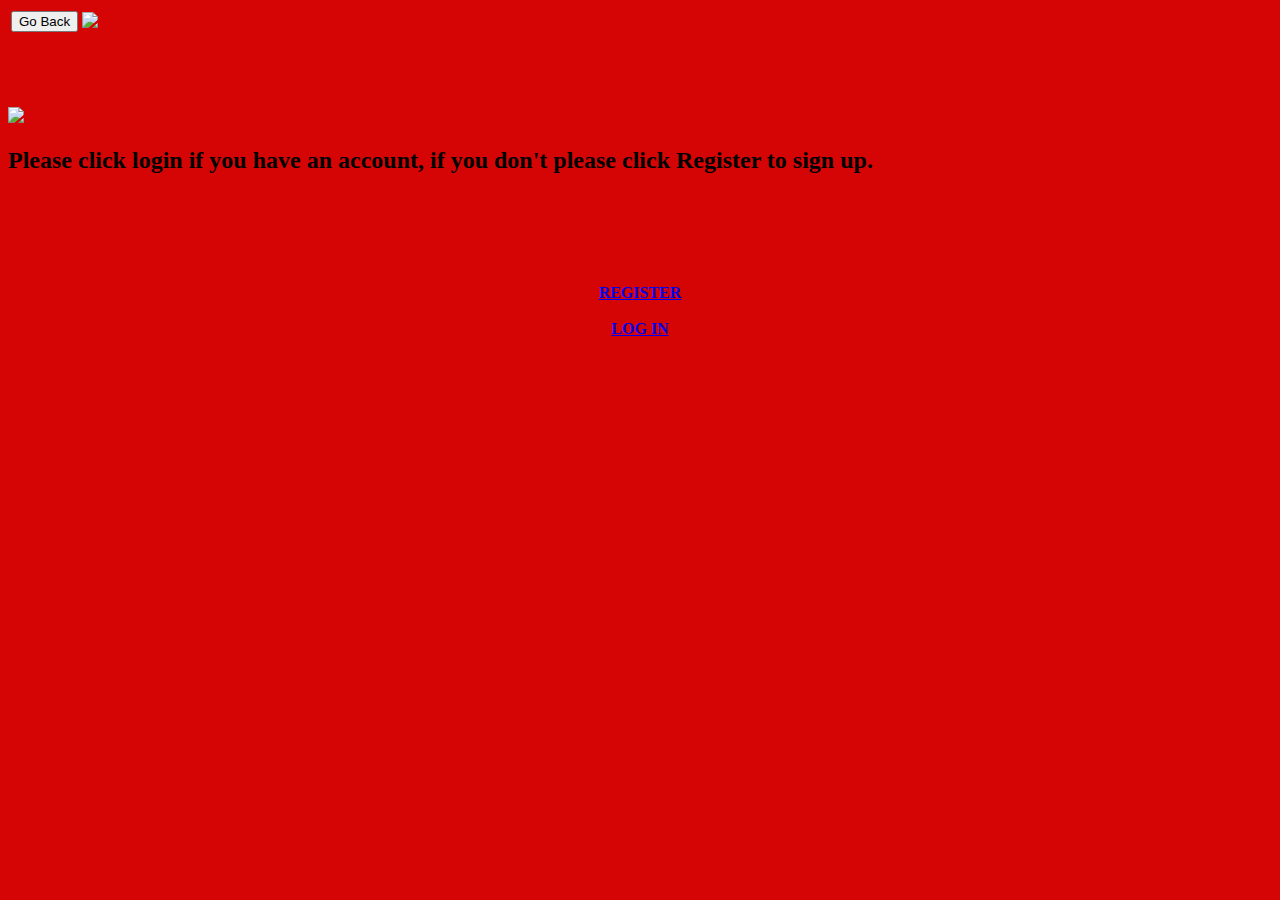
==== Login.html @ b2006e6b "Add files via upload" ====
<!DOCTYPE html>
<html lang="en">
<head>
    <meta charset="UTF-8">
    <meta http-equiv="X-UA-Compatible" content="IE=edge">
    <meta name="viewport" content="width=device-width, initial-scale=1.0">
    <link rel="shortcut icon" href="ICON/Logo.png" type="image/x-icon">
    <title>Home</title>
    <link rel="stylesheet" href="CSS/STYLE.css">
    <script src="JS/APP.js"></script>
</head>
<body>
  <header>
    <link href="https://fonts.googleapis.com/css?family=Psoppins%26display=swap" rel="stylesheet">


    <table>
      <tr>
      <td><button class="nav-button" onclick="goBack()">Go Back</button></td>
   
     <td> <a href="Index.html"><img src="icon/home2.jpg" class="home"></a> </td>
      </tr>
</table>
<br/><br/><br/><br/>
<img src="img/disply.jpg" class="first" >
  </header>
  <body style="background-color: #d60505;">
<h2>Please click login if you have an account, if you don't please click Register to sign up. </h2>
<center>
  <br/><br/><br/><br/><br/>
  <a href="Register.html" class="button"><b>REGISTER</b></a>
  <br/><br/>
  <a href="Signin.html" class="button"><b>LOG IN<b></b></a>
</center>


</body>
</html>
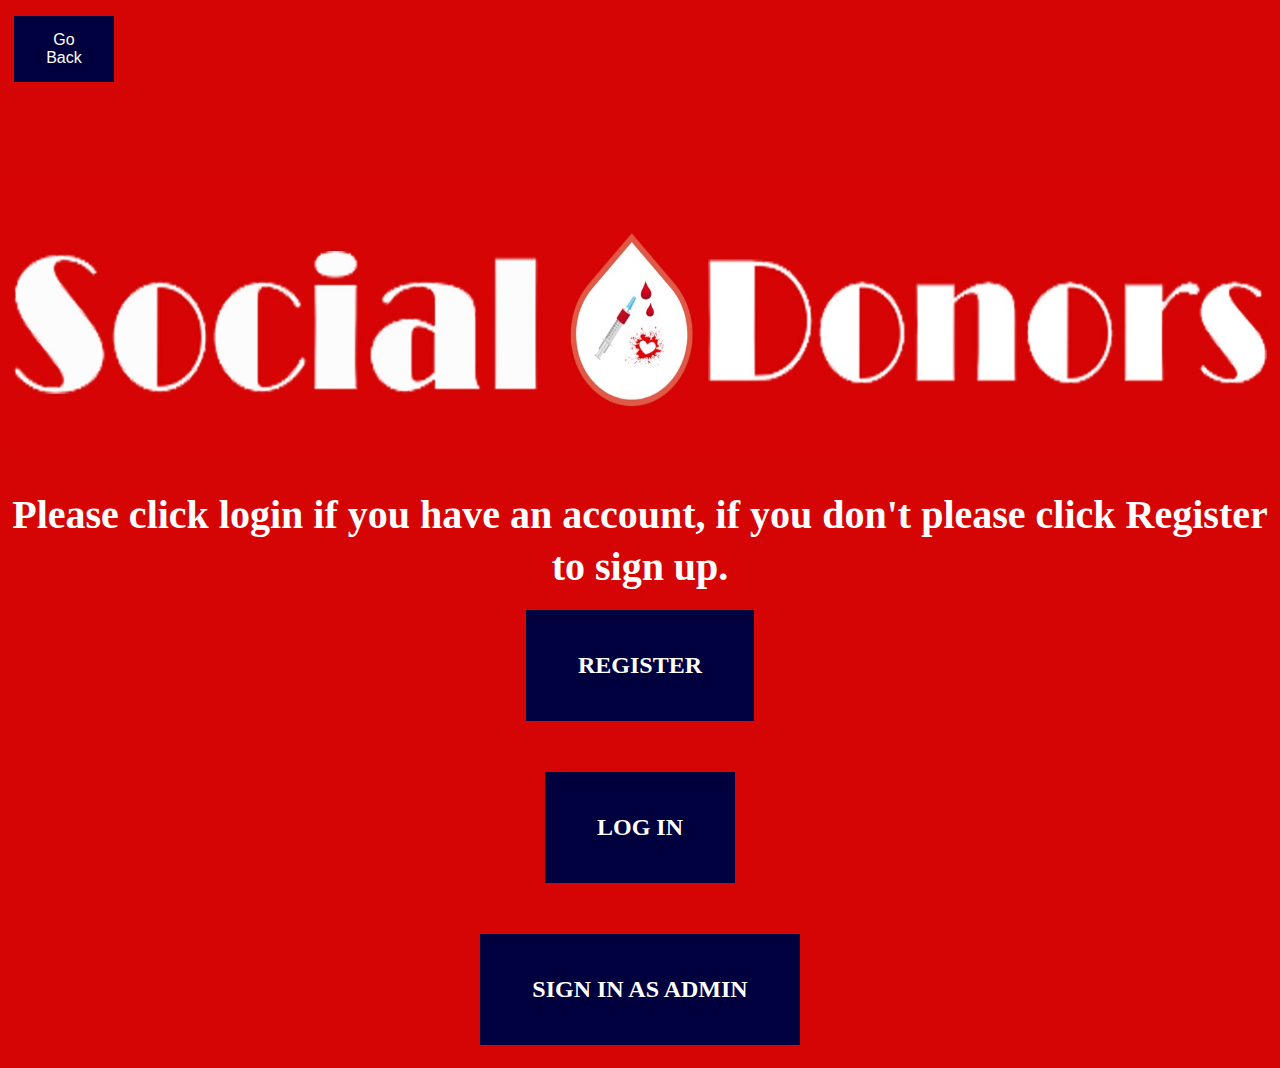
==== commit 4c738ff6: "Update Login.html" ====
--- a/Login.html
+++ b/Login.html
@@ -31,8 +31,10 @@
   <a href="Register.html" class="button"><b>REGISTER</b></a>
   <br/><br/>
   <a href="Signin.html" class="button"><b>LOG IN<b></b></a>
+       <br/><br/>
+  <a href="Dashboard/Home.html" class="button"><b>SIGN IN AS ADMIN<b></b></a>
 </center>
 
 
 </body>
-</html>+</html>
--- a/CSS/STYLE.css
+++ b/CSS/STYLE.css
@@ -0,0 +1,892 @@
+html{
+  scroll-behavior: smooth;
+}
+body{
+  margin-left: 1px;
+  margin-right: 1px;
+  padding:0 ;
+  line-height: 1.3;
+  box-sizing: border-box;
+}
+
+
+.nav-links .search-container {
+  float: right;
+}
+
+.nav-links input[type=text] {
+  padding: 6px;
+  margin-top: 8px;
+  font-size: 17px;
+  border: none;
+}
+
+.nav-links .search-container button {
+  float: right;
+  padding: 6px 10px;
+  margin-top: 8px;
+  margin-right: 16px;
+  background: #ddd;
+  font-size: 17px;
+  border: none;
+  cursor: pointer;
+}
+
+.nav-links .search-container button:hover {
+  background: #ccc;
+}
+
+@media screen and (max-width: 600px) {
+  .nav-links .search-container {
+    float: none;
+  }
+  .nav-links a, .nav-links input[type=text], .nav-links .search-container button {
+    float: none;
+    display: block;
+    text-align: left;
+    width: 100%;
+    margin: 0;
+    padding: 14px;
+  }
+  .nav-links input[type=text] {
+    border: 1px solid #ccc;  
+  }
+}
+*nav {
+  margin: 0;
+  padding: 0;
+}
+
+nav {
+  position: fixed;
+  top: 0;
+  width: 100%;
+  display: flex;
+  justify-content: space-around;
+  align-items: center;
+  min-height: 8vh;
+  background-color: #d60505;
+  font-family: "Poppins", sans-serif;
+}
+
+
+.nav-links {
+  display: flex;
+  justify-content: space-around;
+  width: 70%;
+}
+
+.nav-links li {
+  list-style: none;
+}
+
+.nav-links a {
+  color: white;
+  text-decoration: none;
+  letter-spacing: 3px;
+  font-weight: bold;
+  font-size: 14px;
+}
+
+.burger {
+  display: none;
+}
+
+.burger div {
+  width: 25px;
+  height: 3px;
+  background-color: white;
+  margin: 5px;
+  transition: all 0.3s ease;
+}
+
+@media screen and (max-width: 1024px) {
+  .nav-links {
+      width: 60%;
+  }
+}
+
+@media screen and (max-width: 768px) {
+  body {
+      overflow-x: hidden;
+  }
+  
+  .nav-links {
+      position: fixed;
+      right: 0px;
+      height: 92vh;
+      top: 8vh;
+      background-color: #d60505;
+      display: flex;
+      flex-direction: column;
+      align-items: center;
+      width: 50%;
+      transform: translateX(100%);
+      transition: transform 0.5s ease-in;
+  }
+  
+  .nav-links li {
+      opacity: 0;
+  }
+  
+  .burger {
+      display: block;
+      cursor: pointer;
+  }
+}
+
+.nav-active {
+      transform: translateX(0%);
+}
+
+@keyframes navLinkFade {
+  from {
+      opacity: 0;
+      transform: translateX(50px);
+  }
+  to {
+      opacity: 1;
+      transform: translateX(0);
+  }
+}
+
+.toggle .line1 {
+  transform: rotate(-45deg) translate(-5px, 6px);
+}
+
+.toggle .line2 {
+  opacity: 0;
+}
+
+.toggle .line3 {
+  transform: rotate(45deg) translate(-5px, -6px);
+}
+
+nav a:hover {
+  color: #000;
+}
+ nav a {
+    opacity: 1;
+    position: relative;
+  }
+  
+  nav a::before {
+    content: '';
+    display: block;
+    height: 5px;
+    background: white;
+    position: absolute;
+    bottom: -.75em;
+    left: 0;
+    right: 0;
+    transform: scale(0, 1);
+    transition: transform ease-in-out 250ms;
+  }
+  
+  nav a:hover::before {
+    transform: scale(1,1);
+  }
+}
+
+#section4{
+  height: 200px;
+  width: 100%;
+  display: inline-block;
+}
+#section1{
+  height: 200px;
+  width: 100%;
+  display: inline-block;
+}
+#section2{
+  height: 500px;
+  width: 100%;
+  display: inline-block;
+}
+#section3{
+  height: 500px;
+  width: 100%;
+  display: inline-block;
+}
+
+.paragraph1{
+  font-size: 20pt;
+  color: #00003E;
+  margin-left: 70px;
+}
+.paragraph2{
+  font-size: 28pt;
+  color: #00003E;
+  margin-left: 100px;
+}
+ .first{
+  width: 100%;
+  height: 280px;
+  align-items: center;
+ }
+ .home{
+  width:80px ;
+  height: 60px;
+  margin-left: 1200px;
+ }
+
+ .button {
+  background-color: #00003E;
+  border: none;
+  color: white;
+  padding: 40px 52px;
+  text-align: center;
+  text-decoration: none;
+  display: inline-block;
+  font-size: 24px;
+  margin: 15px 5px;
+  cursor: pointer;
+  align-items: center;
+}
+.button1 {
+  background-color: #00003E;
+  border: none;
+  color: white;
+  padding: 30px 42px;
+  text-align: center;
+  text-decoration: none;
+  display: inline-block;
+  font-size: 24px;
+  margin: 8px 2px;
+  cursor: pointer;
+  align-items: center;
+  
+}
+.button5{
+  background-color: #d60505;
+  border: none;
+  color: white;
+  padding: 20px 20px;
+  text-align: center;
+  text-decoration: none;
+  display: inline-block;
+  font-size: 24px;
+  margin: 6px 2px;
+  cursor: pointer;
+  align-items: center;
+  margin-right: 30px;
+}
+.nav-button {
+  background-color: #00003E;
+  border: none;
+  color: white;
+  padding: 15px 32px;
+  text-align: center;
+  text-decoration: none;
+  display: inline-block;
+  font-size: 16px;
+  margin: 5px 2px;
+  cursor: pointer;
+  margin-left: 10%;
+}
+
+ .hr{
+  height:2px;
+  margin:60px 0 50px 0;
+  background:rgba(255,255,255,.2);
+}
+h2{
+  height:2px;
+  margin:30px 0 0px 0;
+  color: white;
+  text-align: center;
+  font-size: 30pt;
+}
+h1{
+  height:2px;
+  margin:60px 0 50px 0;
+  color:#d60505;
+  text-align: center;
+  font-size: 40pt;
+  font-family: Arial, Helvetica, sans-serif;
+}
+
+#registered {
+    margin-top: 50px;
+}
+
+#registered img {
+    margin-bottom: 0px;
+    width: 100px;
+    height: 100px;
+}
+
+#registered span {
+    clear: both;
+    display: block;
+}
+
+
+
+.module{
+  position:relative;
+  top:10%;    
+  height:65%;
+  width:450px;
+  margin-left:auto;
+  margin-right:auto;
+}
+
+.user {
+    color: #66d8fc;
+    font-weight: bold;
+}
+
+.userlist {
+    float:left;
+    padding: 30px;
+}
+
+.userlist span {
+    color: #0590fc;
+}
+
+.welcome{
+  position:relative;
+  top:30%;    
+  height:65%;
+  width:900px;
+  margin-left:auto;
+  margin-right:auto;
+  margin-top: 50px;
+}
+
+::-moz-selection {
+  background: #19547c;
+}
+::selection {
+  background: #19547c;
+}
+input::-moz-selection {
+  background: #037db6;
+}
+input::selection {
+  background: #037db6;
+}
+
+
+.body-content{
+  position:relative;
+  top:20px;
+  height:100%;
+  width:100%;
+  margin-left:auto;
+  margin-right:auto; 
+  background: transparent;
+}
+
+select,
+textarea,
+input[type="text"],
+input[type="password"],
+input[type="email"]
+{
+  height:30px;
+  width:80%;;
+  display: inline-block;
+  vertical-align: middle;
+  height: 34px;
+  padding: 0 10px;
+  margin-top: 3px;
+  margin-bottom: 10px;
+  font-size: 15px;
+  line-height: 20px;
+  border: 1px solid rgba(255, 255, 255, 0.3);
+  background-color: white;
+  color: rgba(255, 255, 255, 0.7);
+  -moz-box-sizing: border-box;
+  box-sizing: border-box;
+  border-radius: 2px;
+}
+
+select,
+textarea,
+input[type="text"],
+input[type="password"],
+input[type="email"] {
+  -webkit-appearance: none;
+  -moz-appearance: none;
+  -ms-appearance: none;
+  appearance: none;
+  -webkit-transition: background-position 0.2s, background-color 0.2s, border-color 0.2s, box-shadow 0.2s;
+  transition: background-position 0.2s, background-color 0.2s, border-color 0.2s, box-shadow 0.2s;
+}
+select:hover,
+textarea:hover,
+input[type="text"]:hover,
+input[type="password"]:hover,
+input[type="email"]:hover {
+  border-color: rgba(255, 255, 255, 0.5);
+  background-color: rgba(0, 0, 0, 0.5);
+  color: rgba(255, 255, 255, 0.7);
+}
+select:focus,
+textarea:focus,
+input[type="text"]:focus,
+input[type="password"]:focus,
+input[type="email"]:focus {
+  border: 2px solid;
+  border-color: #1e5f99;
+  background-color: rgba(0, 0, 0, 0.5);
+  color: #ffffff;
+}
+.btn {
+  text-overflow: ellipsis;
+  white-space: nowrap;
+  overflow: hidden;
+  margin: 10px 0;
+  padding: 6px 10px;
+  font-size: 22px;
+  line-height: 30px;
+  width: 50px;
+  height: 50px;
+  background-color: rgba(0, 0, 0, 0.15);
+  color: #00003E;
+  border: 1px solid rgba(255, 255, 255, 0.15);
+  box-shadow: 0 0 rgba(0, 0, 0, 0);
+  border-radius: 2px;
+  -webkit-transition: background-color 0.2s, box-shadow 0.2s, background-color 0.2s, border-color 0.2s, color 0.2s;
+  transition: background-color 0.2s, box-shadow 0.2s, background-color 0.2s, border-color 0.2s, color 0.2s;
+  
+}
+.btn.active,
+.btn:active {
+  padding: 7px 19px 5px 21px;
+}
+.btn.disabled:active,
+.btn[disabled]:active,
+.btn.disabled.active,
+.btn[disabled].active {
+  padding: 6px 20px !important;
+}
+.btn:hover,
+.btn:focus {
+  background-color: rgba(0, 0, 0, 0.25);
+  color: #ffffff;
+  border-color: rgba(255, 255, 255, 0.3);
+  box-shadow: 0 0 rgba(0, 0, 0, 0);
+}
+.btn:active,
+.btn.active {
+  background-color: rgba(0, 0, 0, 0.15);
+  color: rgba(255, 255, 255, 0.8);
+  border-color: rgba(255, 255, 255, 0.07);
+  box-shadow: inset 1.5px 1.5px 3px rgba(0, 0, 0, 0.5);
+}
+.btn-primary {
+  background-color: #00003E;
+  color: #ffffff;
+  border: 1px solid transparent;
+  box-shadow: 0 0 rgba(0, 0, 0, 0);
+  border-radius: 2px;
+  -webkit-transition: background-color 0.2s, box-shadow 0.2s, background-color 0.2s, border-color 0.2s, color 0.2s;
+  transition: background-color 0.2s, box-shadow 0.2s, background-color 0.2s, border-color 0.2s, color 0.2s
+  border: 0;
+  box-shadow: 0 1px 1px rgba(0, 0, 0, 0.3), 0 0 0 1px rgba(255, 255, 255, 0.15) inset;
+}
+.btn-primary:hover,
+.btn-primary:focus {
+  background-color: #21b0f1;
+  color: #ffffff;
+  border-color: transparent;
+  box-shadow: 0 0 rgba(0, 0, 0, 0);
+}
+.btn-primary:active,
+.btn-primary.active {
+  background-color: #006899;
+  color: rgba(255, 255, 255, 0.7);
+  border-color: transparent;
+  box-shadow: inset 1.5px 1.5px 3px rgba(0, 0, 0, 0.5);
+}
+.btn-primary:hover,
+.btn-primary:focus {
+  background-image: -webkit-linear-gradient(top, #37c0ff, #0097dd);
+  background-image: linear-gradient(to bottom, #37c0ff, #0097dd);
+}
+.btn-primary:active,
+.btn-primary.active {
+  background-image: -webkit-linear-gradient(top, #006ea1, #00608d);
+  background-image: linear-gradient(to bottom, #006ea1, #00608d);
+  box-shadow: 1px 1px 2px rgba(0, 0, 0, 0.6) inset, 0 0 0 1px rgba(255, 255, 255, 0.07) inset;
+}
+.btn-block {
+  display: block;
+  width: 100%;
+  padding-left: 0;
+  padding-right: 0;
+}
+
+.alert {
+  -moz-box-sizing: border-box;
+  box-sizing: border-box;
+  padding: 4px 20px 4px 20px;
+  font-size: 13px;
+  line-height: 20px;
+  margin-bottom: 20px;
+  text-shadow: none;
+  position: relative;
+  background-color: white;
+  color: rgba(255, 255, 255, 0.7);
+  border: 1px solid #000;
+  box-shadow: 0 0 0 1px #363d49 inset, 0 5px 10px rgba(0, 0, 0, 0.75);
+}
+.alert-error {
+  color: #f00;
+  background-color: #360e10;
+  box-shadow: 0 0 0 1px #551e21 inset, 0 5px 10px rgba(0, 0, 0, 0.75);
+}
+.alert:empty{
+    display: none;
+}
+.alert-success {
+  color: #21ec0c;
+  background-color: #15360e;
+  box-shadow: 0 0 0 1px #2a551e inset, 0 5px 10px rgba(0, 0, 0, 0.75);
+}
+
+
+.container2{
+  max-width: 700px;
+  width: 100%;
+  background-color: #fff;
+  padding: 25px 30px;
+  border-radius: 5px;
+  box-shadow: 0 5px 10px rgba(0,0,0,0.15);
+}
+.container2 .title{
+  font-size: 28px;
+  font-weight: 500;
+  position: relative;
+}
+.title{
+  color: #d60505;
+  font-size: 25px;
+}
+.container2 .title::before{
+  content: "";
+  position: absolute;
+  left: 0;
+  bottom: 0;
+  height: 3px;
+  width: 30px;
+  border-radius: 5px;
+}
+.content form .user-details{
+  display: flex;
+  flex-wrap: wrap;
+  justify-content: space-between;
+  margin: 20px 0 12px 0;
+}
+form .user-details .input-box{
+  margin-bottom: 15px;
+  width: calc(100% / 2 - 20px);
+}
+form .input-box span.details{
+  display: block;
+  font-weight: 500;
+  margin-bottom: 5px;
+}
+.user-details .input-box input{
+  height: 45px;
+  width: 100%;
+  outline: none;
+  font-size: 16px;
+  border-radius: 5px;
+  padding-left: 15px;
+  border: 1px solid #ccc;
+  border-bottom-width: 2px;
+  transition: all 0.3s ease;
+}
+.user-details .input-box input:focus,
+.user-details .input-box input:valid{
+  border-color: #9b59b6;
+}
+ form .gender-details .gender-title{
+  font-size: 20px;
+  font-weight: 500;
+ }
+ form .category{
+   display: flex;
+   width: 80%;
+   margin: 14px 0 ;
+   justify-content: space-between;
+ }
+ form .category label{
+   display: flex;
+   align-items: center;
+   cursor: pointer;
+ }
+ form .category label .dot{
+  height: 18px;
+  width: 18px;
+  border-radius: 50%;
+  margin-right: 10px;
+  background: #d9d9d9;
+  border: 5px solid transparent;
+  transition: all 0.3s ease;
+}
+ #dot-1:checked ~ .category label .one,
+ #dot-2:checked ~ .category label .two,
+ #dot-3:checked ~ .category label .three,
+ #dot-3:checked ~ .category label .four{
+   background: #d60505;
+   border-color: #d9d9d9;
+ }
+ form input[type="radio"]{
+   display: none;
+ }
+ form .button5{
+   height: 45px;
+   margin: 35px 0;
+  align-items: center;
+ }
+ form .button5 input{
+   height: 100%;
+   width: 100%;
+   border-radius: 5px;
+   border: none;
+   color: white;
+   background-color: #d60505;
+   font-size: 18px;
+   font-weight: 500;
+   letter-spacing: 1px;
+   cursor: pointer;
+   transition: all 0.3s ease;
+   
+ }
+ form .button5 input:hover{
+  /* transform: scale(0.99); */
+  background: linear-gradient(-135deg, white, #d60505);
+  }
+ @media(max-width: 584px){
+ .container{
+  max-width: 100%;
+}
+form .user-details .input-box{
+    margin-bottom: 15px;
+    width: 100%;
+  }
+  form .category{
+    width: 100%;
+  }
+  .content form .user-details{
+    max-height: 300px;
+    overflow-y: scroll;
+  }
+  .user-details::-webkit-scrollbar{
+    width: 5px;
+  }
+  }
+  @media(max-width: 459px){
+  .container .content .category{
+    flex-direction: column;
+  }
+}
+.ptime{
+  color: #00003E;
+  font-size: 15pt;
+  display: flex;
+  flex-wrap: wrap;
+}
+.location{
+  color: #00003E;
+  font-size: 22pt;
+}
+
+
+.location .search-location {
+  float: right;
+}
+
+.location input[type=location] {
+  padding: 6px;
+  margin-top: 8px;
+  font-size: 17px;
+  border: 2px solid #d60505;
+}
+
+.location .search-location button {
+  float: right;
+  padding: 8px 12px;
+  margin-top: 8px;
+  margin-right: 16px;
+  background: #d60505;
+  font-size: 17px;
+  border:none;
+  cursor: pointer;
+  color: white;
+}
+
+.location .search-location button:hover {
+  background: #ccc;
+}
+
+.row{
+	display: flex;
+	flex-wrap: wrap;
+}
+span{
+  color: #00003E;
+}
+.gotopbtn{
+  position:fixed;
+  width: 50px;
+  height: 50px;
+  background-color: #00003E;
+  bottom: 10px;
+  right: 10px;
+  border-radius: 50px;
+
+  text-decoration: none;
+  text-align: center;
+  color: white;
+  line-height: 50px;
+  font-size: 22px;
+  outline: none;
+  cursor: pointer;
+}
+.question{
+  position:fixed;
+  width: 60px;
+  height: 30px;
+  background-color: #00003E;
+  bottom: 250px;
+  right: 2px;
+
+  text-decoration: none;
+  text-align: center;
+  color: white;
+  line-height: 30px;
+  font-size: 18px;
+  outline: none;
+  cursor: pointer;
+}
+
+.footerimg{
+  margin-left: 50px;
+}
+
+.footer-container{
+  background-color: #d60505;
+  padding: 30px 0;
+  margin-left: 10%;
+}
+
+.footer{
+  width: 100%;
+  height: 60hv;
+  background-color: #d60505;
+  color: #ffffff;
+  display: flex;
+  justify-content: center;
+  flex-wrap: wrap;
+  margin: 0 auto;
+}
+
+.footer-heading {
+  display: flex;
+  flex-direction: column;
+  margin-right: 4rem;
+}
+
+.footer-heading h4{
+  margin-bottom: 2rem;
+  font-size: 20px;
+}
+
+.footer-heading a {
+  color: white;
+  text-decoration: none;
+  margin-bottom: 0.5rem;
+}
+
+.footer-heading a:hover {
+  color: black;
+  padding-left: 8px;
+  transition: 0.3 ease-out;
+}
+
+.footer-email-form h5{
+  margin-bottom: 1rem;
+  font-size: 18px;
+  text-align: center;
+}
+.footer-email-form h6{
+  text-align: left;
+  font-size: 9pt;
+}
+
+#footer-email {
+  width: 250px;
+  height: 40px;
+  border-radius: 4px;
+  border: none;
+  padding-left: 0.5rem;
+  font-size: 1rem;
+}
+
+#footer-email::placeholder{
+  color: #b1b1b1;
+}
+
+#footer-email-btn {
+  width: 250px;
+  height: 30px;
+  border-radius: 4px;
+  background-color: #00003E;
+  outline: none;
+  border: none;
+  color: white;
+  font-size: 1rem;
+}
+
+#footer-email-btn:hover{
+  cursor: pointer;
+  background-color: #00003E;
+  padding-left: 8px;
+  transition: all 0.4s ease-out;
+}
+
+.footer-heading .social-links a{
+  margin-left: 300px;
+
+}
+
+.icon{
+	border-radius:100%;
+	height:50px;
+	width:50px;
+  
+}
+
+
+/*responsive*/
+
+@media screen and (max-width: 1150px) {}
+  .footer{
+    height: 50vh;
+  }
+  .footer-email-form{
+    margin-top: 4rem;
+  }
+}
+
+@media screen and (max-width: 820px) {
+  .footer{ padding-top: 2rem;
+   }
+  }
+
+@media screen and (max-width: 720px) {
+  .footer-3 {
+    display: none;
+  }
+  .footer-email-form {
+    margin-top: 4rem;
+  }
+}
+
